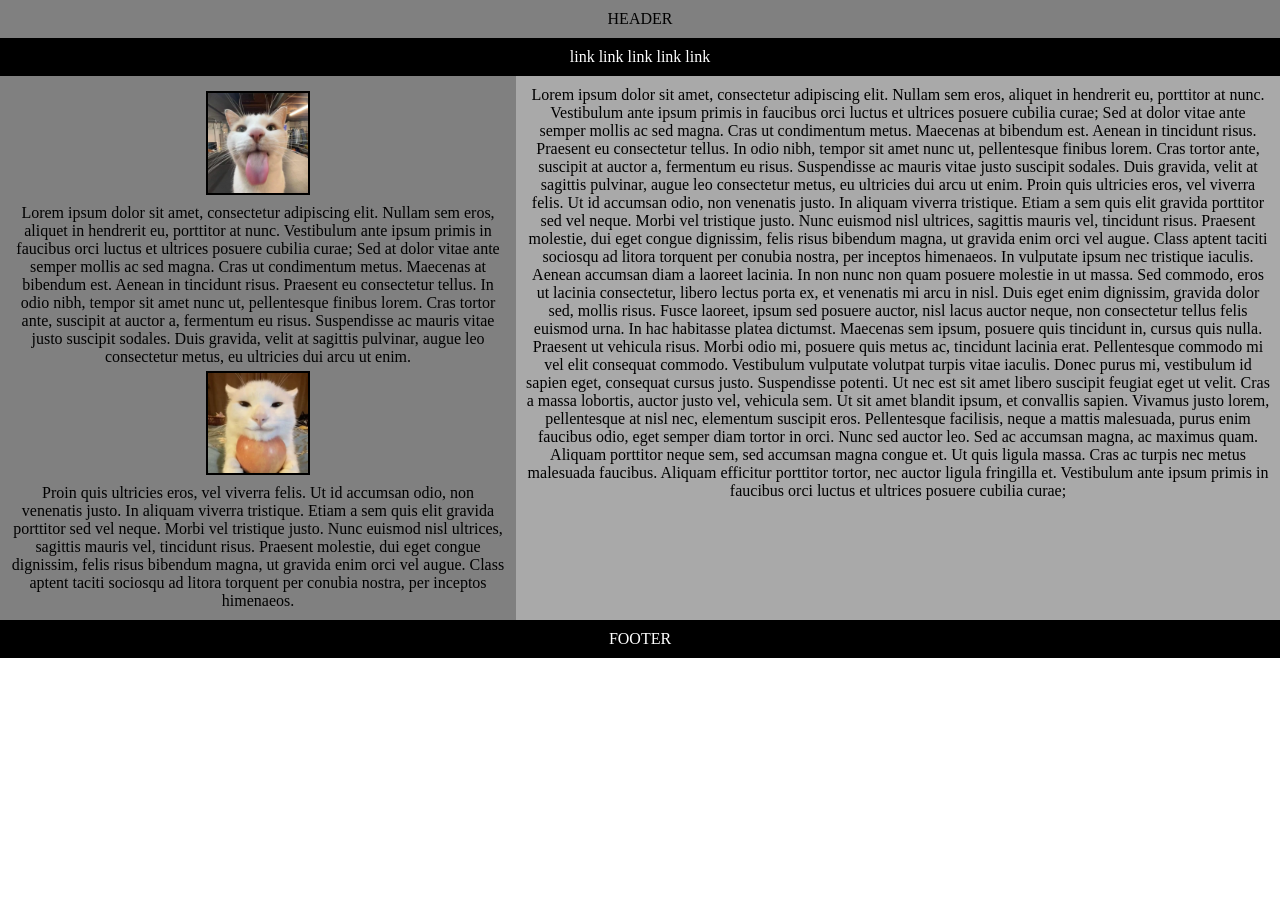
==== index.html @ fac5f686 "Add files via upload" ====
<!DOCTYPE html>
<html lang="en">
<head>
    <meta charset="UTF-8">
    <meta name="viewport" content="width=device-width, initial-scale=1.0">
    <title>Document</title>
    <link rel="stylesheet" href="style.css">
</head>
<body>
    <div class="header">
        HEADER
    </div>
    <div class="navbar">
        <a href="https://www.youtube.com/watch?v=qjJdaIFMCYs">link</a>
        <a href="https://www.youtube.com/watch?v=qjJdaIFMCYs">link</a>
        <a href="https://www.youtube.com/watch?v=qjJdaIFMCYs">link</a>
        <a href="https://www.youtube.com/watch?v=qjJdaIFMCYs">link</a>
        <a href="https://www.youtube.com/watch?v=qjJdaIFMCYs">link</a>
    </div>
    <div class="flex">
        <div class="s1">
            <img src="gato1.jpg"> <br>
            Lorem ipsum dolor sit amet, consectetur adipiscing elit. Nullam sem eros, aliquet in hendrerit eu, porttitor at nunc. Vestibulum ante ipsum primis in faucibus orci luctus et ultrices posuere cubilia curae; Sed at dolor vitae ante semper mollis ac sed magna. Cras ut condimentum metus. Maecenas at bibendum est. Aenean in tincidunt risus. Praesent eu consectetur tellus. In odio nibh, tempor sit amet nunc ut, pellentesque finibus lorem. Cras tortor ante, suscipit at auctor a, fermentum eu risus. Suspendisse ac mauris vitae justo suscipit sodales. Duis gravida, velit at sagittis pulvinar, augue leo consectetur metus, eu ultricies dui arcu ut enim.
            <br>
            <img src="gato2.webp"> <br>
            Proin quis ultricies eros, vel viverra felis. Ut id accumsan odio, non venenatis justo. In aliquam viverra tristique. Etiam a sem quis elit gravida porttitor sed vel neque. Morbi vel tristique justo. Nunc euismod nisl ultrices, sagittis mauris vel, tincidunt risus. Praesent molestie, dui eget congue dignissim, felis risus bibendum magna, ut gravida enim orci vel augue. Class aptent taciti sociosqu ad litora torquent per conubia nostra, per inceptos himenaeos.

        </div>
        <div class="s2">
            Lorem ipsum dolor sit amet, consectetur adipiscing elit. Nullam sem eros, aliquet in hendrerit eu, porttitor at nunc. Vestibulum ante ipsum primis in faucibus orci luctus et ultrices posuere cubilia curae; Sed at dolor vitae ante semper mollis ac sed magna. Cras ut condimentum metus. Maecenas at bibendum est. Aenean in tincidunt risus. Praesent eu consectetur tellus. In odio nibh, tempor sit amet nunc ut, pellentesque finibus lorem. Cras tortor ante, suscipit at auctor a, fermentum eu risus. Suspendisse ac mauris vitae justo suscipit sodales. Duis gravida, velit at sagittis pulvinar, augue leo consectetur metus, eu ultricies dui arcu ut enim.

Proin quis ultricies eros, vel viverra felis. Ut id accumsan odio, non venenatis justo. In aliquam viverra tristique. Etiam a sem quis elit gravida porttitor sed vel neque. Morbi vel tristique justo. Nunc euismod nisl ultrices, sagittis mauris vel, tincidunt risus. Praesent molestie, dui eget congue dignissim, felis risus bibendum magna, ut gravida enim orci vel augue. Class aptent taciti sociosqu ad litora torquent per conubia nostra, per inceptos himenaeos.

In vulputate ipsum nec tristique iaculis. Aenean accumsan diam a laoreet lacinia. In non nunc non quam posuere molestie in ut massa. Sed commodo, eros ut lacinia consectetur, libero lectus porta ex, et venenatis mi arcu in nisl. Duis eget enim dignissim, gravida dolor sed, mollis risus. Fusce laoreet, ipsum sed posuere auctor, nisl lacus auctor neque, non consectetur tellus felis euismod urna. In hac habitasse platea dictumst. Maecenas sem ipsum, posuere quis tincidunt in, cursus quis nulla. Praesent ut vehicula risus. Morbi odio mi, posuere quis metus ac, tincidunt lacinia erat.

Pellentesque commodo mi vel elit consequat commodo. Vestibulum vulputate volutpat turpis vitae iaculis. Donec purus mi, vestibulum id sapien eget, consequat cursus justo. Suspendisse potenti. Ut nec est sit amet libero suscipit feugiat eget ut velit. Cras a massa lobortis, auctor justo vel, vehicula sem. Ut sit amet blandit ipsum, et convallis sapien. Vivamus justo lorem, pellentesque at nisl nec, elementum suscipit eros. Pellentesque facilisis, neque a mattis malesuada, purus enim faucibus odio, eget semper diam tortor in orci. Nunc sed auctor leo. Sed ac accumsan magna, ac maximus quam. Aliquam porttitor neque sem, sed accumsan magna congue et. Ut quis ligula massa. Cras ac turpis nec metus malesuada faucibus. Aliquam efficitur porttitor tortor, nec auctor ligula fringilla et. Vestibulum ante ipsum primis in faucibus orci luctus et ultrices posuere cubilia curae;
        </div>
    </div>
    <div class="footer">FOOTER</div>
</body>
</html>
---- style.css ----
div {
    padding: 10px;
    margin: 0px;
}
body {
    margin: 0px;
}
.header {
    background-color: grey;
    text-align: center;
}
.navbar {
    background-color: black;
    color: white;
    text-align: center;
}
a {
    color: white;
    text-decoration: none;
}
.s1 {
    background-color: gray;
    flex-basis: 40%;
    text-align: center;
}
.s2 {
    background-color: darkgray;
    text-align: center;
    flex-basis: 60%;
}
.flex {
    padding: 0px;
    display: flex;
}
img {
    width: 100px;
    height: 100px;
    border: 2px black solid; margin: 5px;
}
.footer {
    background-color: black;
    text-align: center;
    color: white;
}
@media (max-width: 900px) {
    .flex {
        flex-direction: column;
    }
}
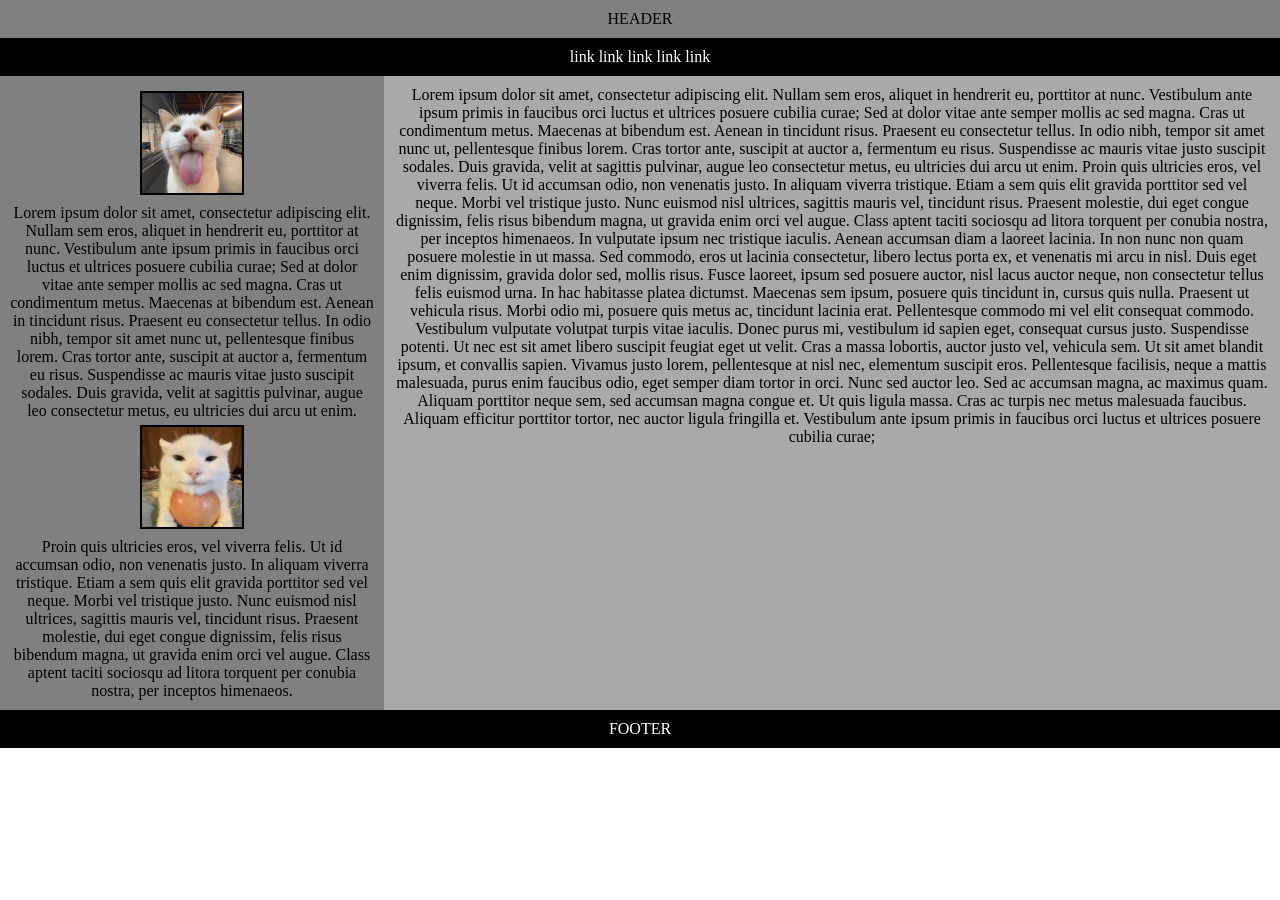
==== commit e3379d48: "Add files via upload" ====
--- a/index.html
+++ b/index.html
@@ -17,7 +17,7 @@
         <a href="https://www.youtube.com/watch?v=qjJdaIFMCYs">link</a>
         <a href="https://www.youtube.com/watch?v=qjJdaIFMCYs">link</a>
     </div>
-    <div class="flex">
+    <div class="grid">
         <div class="s1">
             <img src="gato1.jpg"> <br>
             Lorem ipsum dolor sit amet, consectetur adipiscing elit. Nullam sem eros, aliquet in hendrerit eu, porttitor at nunc. Vestibulum ante ipsum primis in faucibus orci luctus et ultrices posuere cubilia curae; Sed at dolor vitae ante semper mollis ac sed magna. Cras ut condimentum metus. Maecenas at bibendum est. Aenean in tincidunt risus. Praesent eu consectetur tellus. In odio nibh, tempor sit amet nunc ut, pellentesque finibus lorem. Cras tortor ante, suscipit at auctor a, fermentum eu risus. Suspendisse ac mauris vitae justo suscipit sodales. Duis gravida, velit at sagittis pulvinar, augue leo consectetur metus, eu ultricies dui arcu ut enim.
--- a/style.css
+++ b/style.css
@@ -20,17 +20,16 @@
 }
 .s1 {
     background-color: gray;
-    flex-basis: 40%;
     text-align: center;
 }
 .s2 {
     background-color: darkgray;
     text-align: center;
-    flex-basis: 60%;
 }
-.flex {
+.grid {
     padding: 0px;
-    display: flex;
+    display: grid;
+    grid-template-columns: 30% 70%;
 }
 img {
     width: 100px;
@@ -43,7 +42,7 @@
     color: white;
 }
 @media (max-width: 900px) {
-    .flex {
-        flex-direction: column;
+    .grid {
+        grid-template-columns: auto;
     }
 }
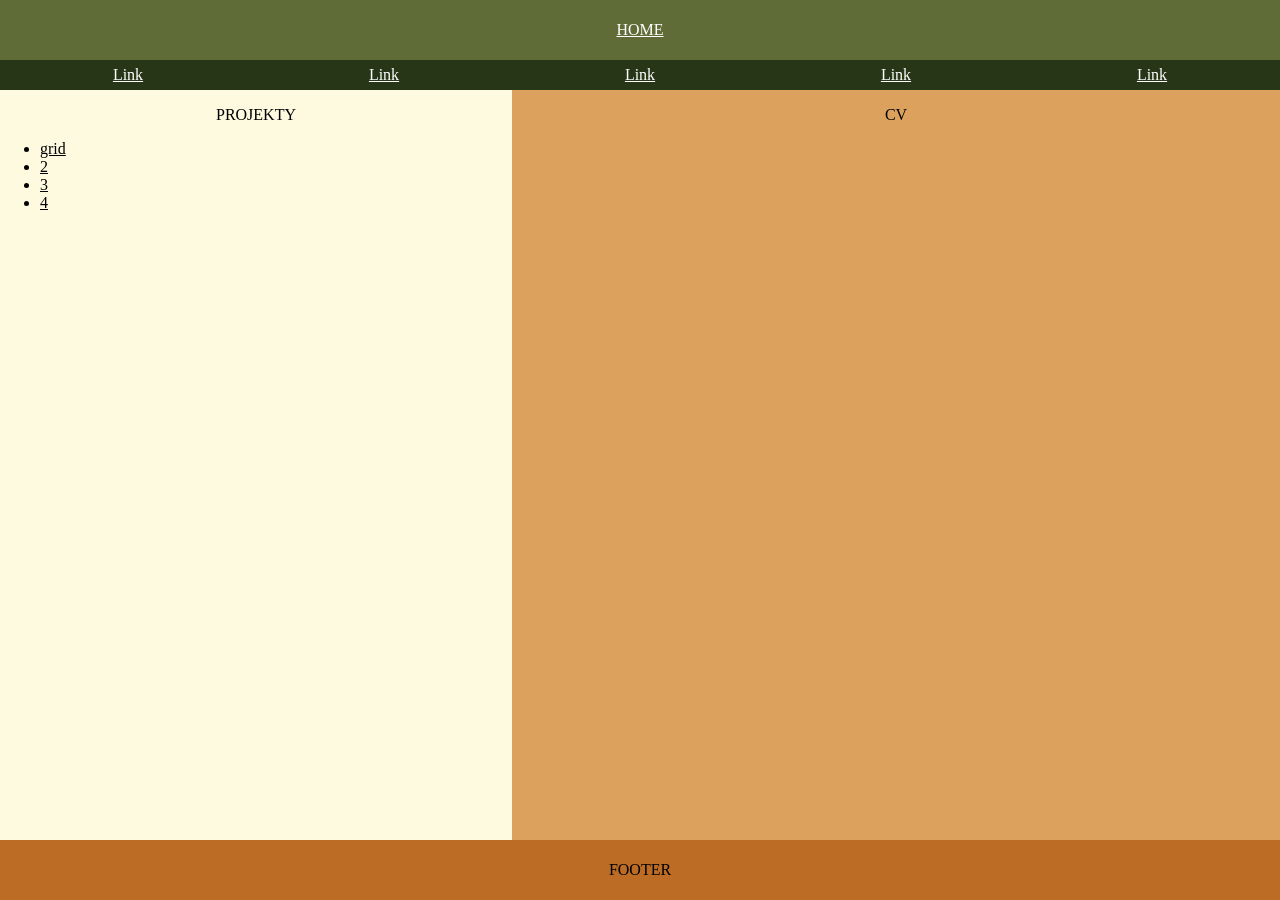
==== commit 7ff15310: "Add files via upload" ====
--- a/index.html
+++ b/index.html
@@ -3,39 +3,49 @@
 <head>
     <meta charset="UTF-8">
     <meta name="viewport" content="width=device-width, initial-scale=1.0">
-    <title>Document</title>
+    <meta name="description" content="Portfolio Gabriel Puchacz">
+    <title>portfolio</title>
     <link rel="stylesheet" href="style.css">
 </head>
 <body>
+
     <div class="header">
-        HEADER
+        <a href="index.html">HOME</a>
     </div>
+
     <div class="navbar">
-        <a href="https://www.youtube.com/watch?v=qjJdaIFMCYs">link</a>
-        <a href="https://www.youtube.com/watch?v=qjJdaIFMCYs">link</a>
-        <a href="https://www.youtube.com/watch?v=qjJdaIFMCYs">link</a>
-        <a href="https://www.youtube.com/watch?v=qjJdaIFMCYs">link</a>
-        <a href="https://www.youtube.com/watch?v=qjJdaIFMCYs">link</a>
+        <a href="">Link</a>
+        <a href="">Link</a>
+        <a href="">Link</a>
+        <a href="">Link</a>
+        <a href="">Link</a>
     </div>
-    <div class="grid">
-        <div class="s1">
-            <img src="gato1.jpg"> <br>
-            Lorem ipsum dolor sit amet, consectetur adipiscing elit. Nullam sem eros, aliquet in hendrerit eu, porttitor at nunc. Vestibulum ante ipsum primis in faucibus orci luctus et ultrices posuere cubilia curae; Sed at dolor vitae ante semper mollis ac sed magna. Cras ut condimentum metus. Maecenas at bibendum est. Aenean in tincidunt risus. Praesent eu consectetur tellus. In odio nibh, tempor sit amet nunc ut, pellentesque finibus lorem. Cras tortor ante, suscipit at auctor a, fermentum eu risus. Suspendisse ac mauris vitae justo suscipit sodales. Duis gravida, velit at sagittis pulvinar, augue leo consectetur metus, eu ultricies dui arcu ut enim.
-            <br>
-            <img src="gato2.webp"> <br>
-            Proin quis ultricies eros, vel viverra felis. Ut id accumsan odio, non venenatis justo. In aliquam viverra tristique. Etiam a sem quis elit gravida porttitor sed vel neque. Morbi vel tristique justo. Nunc euismod nisl ultrices, sagittis mauris vel, tincidunt risus. Praesent molestie, dui eget congue dignissim, felis risus bibendum magna, ut gravida enim orci vel augue. Class aptent taciti sociosqu ad litora torquent per conubia nostra, per inceptos himenaeos.
+
+    <div class="main">
+
+        <div class="m1">
+
+            <p>PROJEKTY</p>
+            
+            <ul>
+                <li><a href="./grid/index.html">grid</a></li>
+                <li><a href="">2</a></li>
+                <li><a href="">3</a></li>
+                <li><a href="">4</a></li>
+
+            </ul>
 
         </div>
-        <div class="s2">
-            Lorem ipsum dolor sit amet, consectetur adipiscing elit. Nullam sem eros, aliquet in hendrerit eu, porttitor at nunc. Vestibulum ante ipsum primis in faucibus orci luctus et ultrices posuere cubilia curae; Sed at dolor vitae ante semper mollis ac sed magna. Cras ut condimentum metus. Maecenas at bibendum est. Aenean in tincidunt risus. Praesent eu consectetur tellus. In odio nibh, tempor sit amet nunc ut, pellentesque finibus lorem. Cras tortor ante, suscipit at auctor a, fermentum eu risus. Suspendisse ac mauris vitae justo suscipit sodales. Duis gravida, velit at sagittis pulvinar, augue leo consectetur metus, eu ultricies dui arcu ut enim.
 
-Proin quis ultricies eros, vel viverra felis. Ut id accumsan odio, non venenatis justo. In aliquam viverra tristique. Etiam a sem quis elit gravida porttitor sed vel neque. Morbi vel tristique justo. Nunc euismod nisl ultrices, sagittis mauris vel, tincidunt risus. Praesent molestie, dui eget congue dignissim, felis risus bibendum magna, ut gravida enim orci vel augue. Class aptent taciti sociosqu ad litora torquent per conubia nostra, per inceptos himenaeos.
+        <div class="m2">
+            <p>CV</p>
+            
+        </div>
 
-In vulputate ipsum nec tristique iaculis. Aenean accumsan diam a laoreet lacinia. In non nunc non quam posuere molestie in ut massa. Sed commodo, eros ut lacinia consectetur, libero lectus porta ex, et venenatis mi arcu in nisl. Duis eget enim dignissim, gravida dolor sed, mollis risus. Fusce laoreet, ipsum sed posuere auctor, nisl lacus auctor neque, non consectetur tellus felis euismod urna. In hac habitasse platea dictumst. Maecenas sem ipsum, posuere quis tincidunt in, cursus quis nulla. Praesent ut vehicula risus. Morbi odio mi, posuere quis metus ac, tincidunt lacinia erat.
+    </div>
 
-Pellentesque commodo mi vel elit consequat commodo. Vestibulum vulputate volutpat turpis vitae iaculis. Donec purus mi, vestibulum id sapien eget, consequat cursus justo. Suspendisse potenti. Ut nec est sit amet libero suscipit feugiat eget ut velit. Cras a massa lobortis, auctor justo vel, vehicula sem. Ut sit amet blandit ipsum, et convallis sapien. Vivamus justo lorem, pellentesque at nisl nec, elementum suscipit eros. Pellentesque facilisis, neque a mattis malesuada, purus enim faucibus odio, eget semper diam tortor in orci. Nunc sed auctor leo. Sed ac accumsan magna, ac maximus quam. Aliquam porttitor neque sem, sed accumsan magna congue et. Ut quis ligula massa. Cras ac turpis nec metus malesuada faucibus. Aliquam efficitur porttitor tortor, nec auctor ligula fringilla et. Vestibulum ante ipsum primis in faucibus orci luctus et ultrices posuere cubilia curae;
-        </div>
+    <div class="footer">
+        FOOTER
     </div>
-    <div class="footer">FOOTER</div>
 </body>
 </html>
--- a/style.css
+++ b/style.css
@@ -1,48 +1,54 @@
-div {
-    padding: 10px;
-    margin: 0px;
-}
 body {
     margin: 0px;
+    display: grid;
+    grid-template-rows: 2fr 1fr 25fr 2fr;
+    height: 100vh;
 }
 .header {
-    background-color: grey;
+    background-color: #606C38;
+    
+}
+.navbar {
+    background-color: #283618;
+    color: white;
+    grid-template-columns: 1fr 1fr 1fr 1fr 1fr;
     text-align: center;
 }
-.navbar {
-    background-color: black;
-    color: white;
-    text-align: center;
+.main {
+    grid-template-columns: 2fr 3fr;
+}
+.footer {
+    background-color: #BC6C25;
 }
 a {
-    color: white;
-    text-decoration: none;
+    color: white
 }
-.s1 {
-    background-color: gray;
+div {
+    display: grid;
+    justify-content: center;
+    align-items: center;
+}
+.m1 {
+    background-color: #FEFAE0;
+    color: black;
+}
+.m2 {
+    background-color: #DDA15E;
+    
+}
+.m1, .m2 {
+    height: 100%;
     text-align: center;
+    display: block;
 }
-.s2 {
-    background-color: darkgray;
-    text-align: center;
+.m1 a {
+    color: black;
 }
-.grid {
-    padding: 0px;
-    display: grid;
-    grid-template-columns: 30% 70%;
-}
-img {
-    width: 100px;
-    height: 100px;
-    border: 2px black solid; margin: 5px;
-}
-.footer {
-    background-color: black;
-    text-align: center;
-    color: white;
+ul {
+    text-align: left;
 }
 @media (max-width: 900px) {
-    .grid {
-        grid-template-columns: auto;
+    .main {
+        grid-template-columns: 100vw;
     }
 }
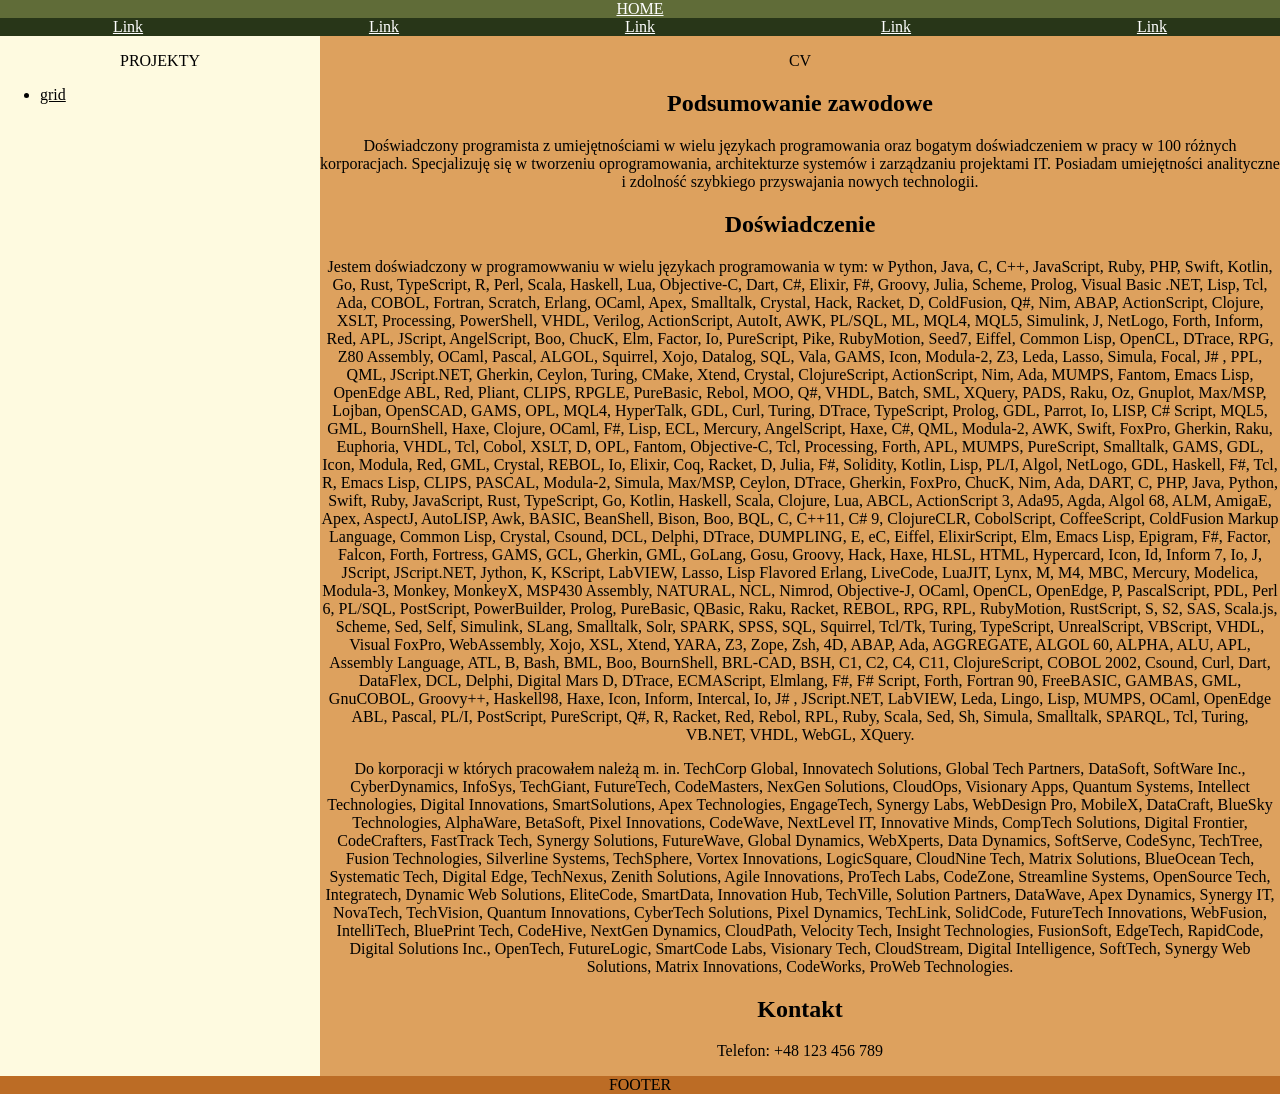
==== commit 7ee8b2c0: "Add files via upload" ====
--- a/index.html
+++ b/index.html
@@ -4,8 +4,14 @@
     <meta charset="UTF-8">
     <meta name="viewport" content="width=device-width, initial-scale=1.0">
     <meta name="description" content="Portfolio Gabriel Puchacz">
-    <title>portfolio</title>
+    <meta name="keywords" content="programowanie, cv, portfolio">
+    <title>Portfolio Gabriel Puchacz</title>
     <link rel="stylesheet" href="style.css">
+    <meta name="twitter:card" content="summary">
+    <meta property="twitter:title" content="Portfolio Gabriel Puchacz">
+    <meta name="twitter:image" content="https://gpuchacz08.github.io/s/Apple_Cat.webp">
+    <meta property="twitter:description" content="Na tej stronie znajdziesz portfolio NAJLEPSZEGO PROGRAMISTY WSZECHCZASOW">
+
 </head>
 <body>
 
@@ -29,18 +35,21 @@
             
             <ul>
                 <li><a href="./grid/index.html">grid</a></li>
-                <li><a href="">2</a></li>
-                <li><a href="">3</a></li>
-                <li><a href="">4</a></li>
-
             </ul>
 
         </div>
 
         <div class="m2">
             <p>CV</p>
-            
+            <h2>Podsumowanie zawodowe</h2>
+Doświadczony programista z umiejętnościami w wielu językach programowania oraz bogatym doświadczeniem w pracy w 100 różnych korporacjach. Specjalizuję się w tworzeniu oprogramowania, architekturze systemów i zarządzaniu projektami IT. Posiadam umiejętności analityczne i zdolność szybkiego przyswajania nowych technologii.
+            <h2>Doświadczenie</h2>
+            <p>Jestem doświadczony w programowwaniu w wielu językach programowania w tym: w Python, Java, C, C++, JavaScript, Ruby, PHP, Swift, Kotlin, Go, Rust, TypeScript, R, Perl, Scala, Haskell, Lua, Objective-C, Dart, C#, Elixir, F#, Groovy, Julia, Scheme, Prolog, Visual Basic .NET, Lisp, Tcl, Ada, COBOL, Fortran, Scratch, Erlang, OCaml, Apex, Smalltalk, Crystal, Hack, Racket, D, ColdFusion, Q#, Nim, ABAP, ActionScript, Clojure, XSLT, Processing, PowerShell, VHDL, Verilog, ActionScript, AutoIt, AWK, PL/SQL, ML, MQL4, MQL5, Simulink, J, NetLogo, Forth, Inform, Red, APL, JScript, AngelScript, Boo, ChucK, Elm, Factor, Io, PureScript, Pike, RubyMotion, Seed7, Eiffel, Common Lisp, OpenCL, DTrace, RPG, Z80 Assembly, OCaml, Pascal, ALGOL, Squirrel, Xojo, Datalog, SQL, Vala, GAMS, Icon, Modula-2, Z3, Leda, Lasso, Simula, Focal, J# , PPL, QML, JScript.NET, Gherkin, Ceylon, Turing, CMake, Xtend, Crystal, ClojureScript, ActionScript, Nim, Ada, MUMPS, Fantom, Emacs Lisp, OpenEdge ABL, Red, Pliant, CLIPS, RPGLE, PureBasic, Rebol, MOO, Q#, VHDL, Batch, SML, XQuery, PADS, Raku, Oz, Gnuplot, Max/MSP, Lojban, OpenSCAD, GAMS, OPL, MQL4, HyperTalk, GDL, Curl, Turing, DTrace, TypeScript, Prolog, GDL, Parrot, Io, LISP, C# Script, MQL5, GML, BournShell, Haxe, Clojure, OCaml, F#, Lisp, ECL, Mercury, AngelScript, Haxe, C#, QML, Modula-2, AWK, Swift, FoxPro, Gherkin, Raku, Euphoria, VHDL, Tcl, Cobol, XSLT, D, OPL, Fantom, Objective-C, Tcl, Processing, Forth, APL, MUMPS, PureScript, Smalltalk, GAMS, GDL, Icon, Modula, Red, GML, Crystal, REBOL, Io, Elixir, Coq, Racket, D, Julia, F#, Solidity, Kotlin, Lisp, PL/I, Algol, NetLogo, GDL, Haskell, F#, Tcl, R, Emacs Lisp, CLIPS, PASCAL, Modula-2, Simula, Max/MSP, Ceylon, DTrace, Gherkin, FoxPro, ChucK, Nim, Ada, DART, C, PHP, Java, Python, Swift, Ruby, JavaScript, Rust, TypeScript, Go, Kotlin, Haskell, Scala, Clojure, Lua, ABCL, ActionScript 3, Ada95, Agda, Algol 68, ALM, AmigaE, Apex, AspectJ, AutoLISP, Awk, BASIC, BeanShell, Bison, Boo, BQL, C, C++11, C# 9, ClojureCLR, CobolScript, CoffeeScript, ColdFusion Markup Language, Common Lisp, Crystal, Csound, DCL, Delphi, DTrace, DUMPLING, E, eC, Eiffel, ElixirScript, Elm, Emacs Lisp, Epigram, F#, Factor, Falcon, Forth, Fortress, GAMS, GCL, Gherkin, GML, GoLang, Gosu, Groovy, Hack, Haxe, HLSL, HTML, Hypercard, Icon, Id, Inform 7, Io, J, JScript, JScript.NET, Jython, K, KScript, LabVIEW, Lasso, Lisp Flavored Erlang, LiveCode, LuaJIT, Lynx, M, M4, MBC, Mercury, Modelica, Modula-3, Monkey, MonkeyX, MSP430 Assembly, NATURAL, NCL, Nimrod, Objective-J, OCaml, OpenCL, OpenEdge, P, PascalScript, PDL, Perl 6, PL/SQL, PostScript, PowerBuilder, Prolog, PureBasic, QBasic, Raku, Racket, REBOL, RPG, RPL, RubyMotion, RustScript, S, S2, SAS, Scala.js, Scheme, Sed, Self, Simulink, SLang, Smalltalk, Solr, SPARK, SPSS, SQL, Squirrel, Tcl/Tk, Turing, TypeScript, UnrealScript, VBScript, VHDL, Visual FoxPro, WebAssembly, Xojo, XSL, Xtend, YARA, Z3, Zope, Zsh, 4D, ABAP, Ada, AGGREGATE, ALGOL 60, ALPHA, ALU, APL, Assembly Language, ATL, B, Bash, BML, Boo, BournShell, BRL-CAD, BSH, C1, C2, C4, C11, ClojureScript, COBOL 2002, Csound, Curl, Dart, DataFlex, DCL, Delphi, Digital Mars D, DTrace, ECMAScript, Elmlang, F#, F# Script, Forth, Fortran 90, FreeBASIC, GAMBAS, GML, GnuCOBOL, Groovy++, Haskell98, Haxe, Icon, Inform, Intercal, Io, J# , JScript.NET, LabVIEW, Leda, Lingo, Lisp, MUMPS, OCaml, OpenEdge ABL, Pascal, PL/I, PostScript, PureScript, Q#, R, Racket, Red, Rebol, RPL, Ruby, Scala, Sed, Sh, Simula, Smalltalk, SPARQL, Tcl, Turing, VB.NET, VHDL, WebGL, XQuery.</p>
+            <p>Do korporacji w których pracowałem należą m. in. TechCorp Global, Innovatech Solutions, Global Tech Partners, DataSoft, SoftWare Inc., CyberDynamics, InfoSys, TechGiant, FutureTech, CodeMasters, NexGen Solutions, CloudOps, Visionary Apps, Quantum Systems, Intellect Technologies, Digital Innovations, SmartSolutions, Apex Technologies, EngageTech, Synergy Labs, WebDesign Pro, MobileX, DataCraft, BlueSky Technologies, AlphaWare, BetaSoft, Pixel Innovations, CodeWave, NextLevel IT, Innovative Minds, CompTech Solutions, Digital Frontier, CodeCrafters, FastTrack Tech, Synergy Solutions, FutureWave, Global Dynamics, WebXperts, Data Dynamics, SoftServe, CodeSync, TechTree, Fusion Technologies, Silverline Systems, TechSphere, Vortex Innovations, LogicSquare, CloudNine Tech, Matrix Solutions, BlueOcean Tech, Systematic Tech, Digital Edge, TechNexus, Zenith Solutions, Agile Innovations, ProTech Labs, CodeZone, Streamline Systems, OpenSource Tech, Integratech, Dynamic Web Solutions, EliteCode, SmartData, Innovation Hub, TechVille, Solution Partners, DataWave, Apex Dynamics, Synergy IT, NovaTech, TechVision, Quantum Innovations, CyberTech Solutions, Pixel Dynamics, TechLink, SolidCode, FutureTech Innovations, WebFusion, IntelliTech, BluePrint Tech, CodeHive, NextGen Dynamics, CloudPath, Velocity Tech, Insight Technologies, FusionSoft, EdgeTech, RapidCode, Digital Solutions Inc., OpenTech, FutureLogic, SmartCode Labs, Visionary Tech, CloudStream, Digital Intelligence, SoftTech, Synergy Web Solutions, Matrix Innovations, CodeWorks, ProWeb Technologies.</p>
+            <h2>Kontakt</h2>
+            <p>Telefon: +48 123 456 789</p>
         </div>
+
 
     </div>
 
--- a/style.css
+++ b/style.css
@@ -15,7 +15,7 @@
     text-align: center;
 }
 .main {
-    grid-template-columns: 2fr 3fr;
+    grid-template-columns: 1fr 3fr;
 }
 .footer {
     background-color: #BC6C25;
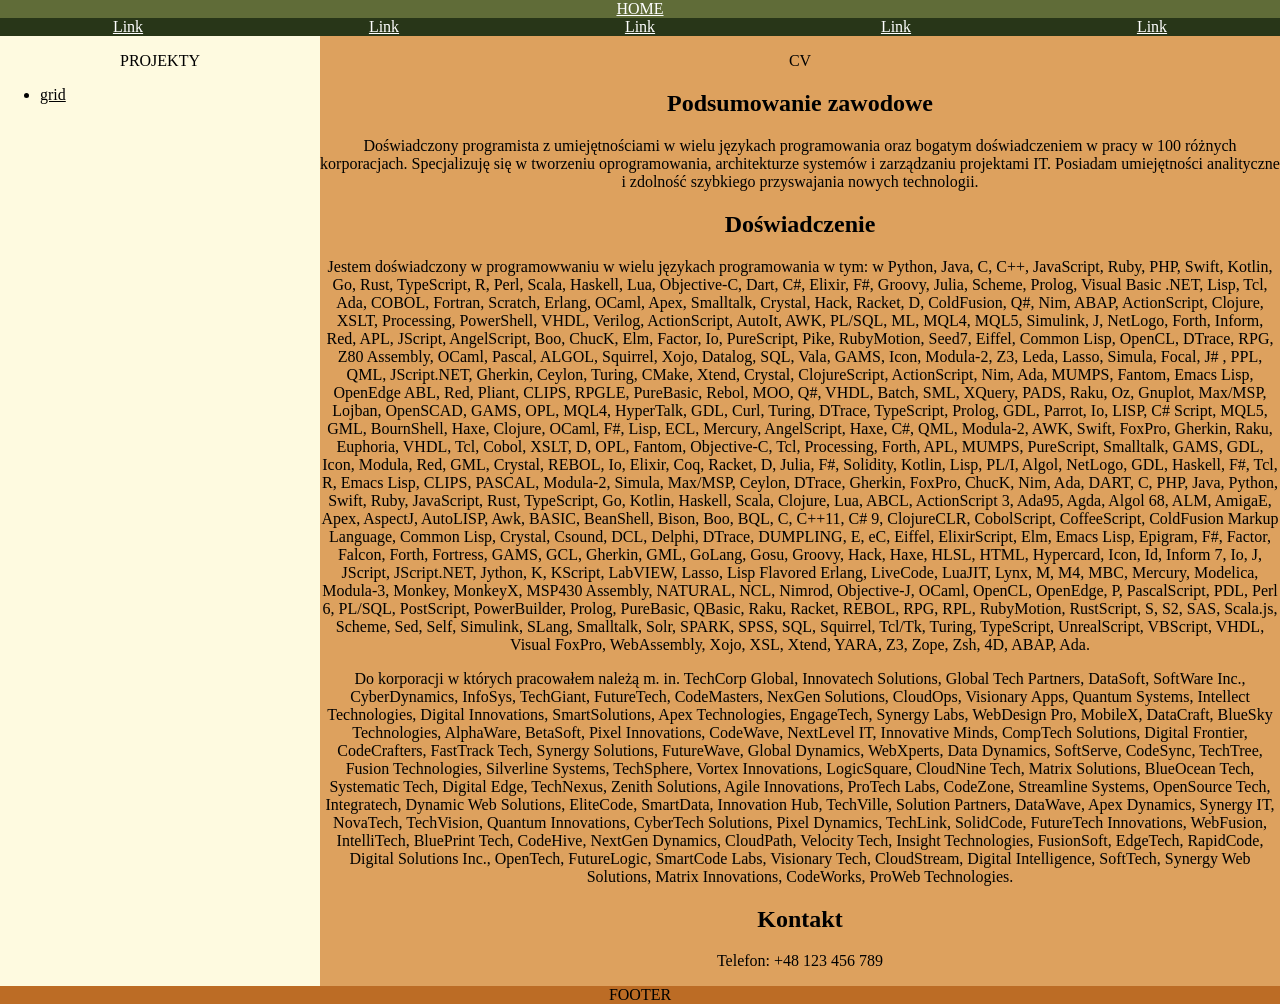
==== commit e72d8d96: "Add files via upload" ====
--- a/index.html
+++ b/index.html
@@ -44,7 +44,7 @@
             <h2>Podsumowanie zawodowe</h2>
 Doświadczony programista z umiejętnościami w wielu językach programowania oraz bogatym doświadczeniem w pracy w 100 różnych korporacjach. Specjalizuję się w tworzeniu oprogramowania, architekturze systemów i zarządzaniu projektami IT. Posiadam umiejętności analityczne i zdolność szybkiego przyswajania nowych technologii.
             <h2>Doświadczenie</h2>
-            <p>Jestem doświadczony w programowwaniu w wielu językach programowania w tym: w Python, Java, C, C++, JavaScript, Ruby, PHP, Swift, Kotlin, Go, Rust, TypeScript, R, Perl, Scala, Haskell, Lua, Objective-C, Dart, C#, Elixir, F#, Groovy, Julia, Scheme, Prolog, Visual Basic .NET, Lisp, Tcl, Ada, COBOL, Fortran, Scratch, Erlang, OCaml, Apex, Smalltalk, Crystal, Hack, Racket, D, ColdFusion, Q#, Nim, ABAP, ActionScript, Clojure, XSLT, Processing, PowerShell, VHDL, Verilog, ActionScript, AutoIt, AWK, PL/SQL, ML, MQL4, MQL5, Simulink, J, NetLogo, Forth, Inform, Red, APL, JScript, AngelScript, Boo, ChucK, Elm, Factor, Io, PureScript, Pike, RubyMotion, Seed7, Eiffel, Common Lisp, OpenCL, DTrace, RPG, Z80 Assembly, OCaml, Pascal, ALGOL, Squirrel, Xojo, Datalog, SQL, Vala, GAMS, Icon, Modula-2, Z3, Leda, Lasso, Simula, Focal, J# , PPL, QML, JScript.NET, Gherkin, Ceylon, Turing, CMake, Xtend, Crystal, ClojureScript, ActionScript, Nim, Ada, MUMPS, Fantom, Emacs Lisp, OpenEdge ABL, Red, Pliant, CLIPS, RPGLE, PureBasic, Rebol, MOO, Q#, VHDL, Batch, SML, XQuery, PADS, Raku, Oz, Gnuplot, Max/MSP, Lojban, OpenSCAD, GAMS, OPL, MQL4, HyperTalk, GDL, Curl, Turing, DTrace, TypeScript, Prolog, GDL, Parrot, Io, LISP, C# Script, MQL5, GML, BournShell, Haxe, Clojure, OCaml, F#, Lisp, ECL, Mercury, AngelScript, Haxe, C#, QML, Modula-2, AWK, Swift, FoxPro, Gherkin, Raku, Euphoria, VHDL, Tcl, Cobol, XSLT, D, OPL, Fantom, Objective-C, Tcl, Processing, Forth, APL, MUMPS, PureScript, Smalltalk, GAMS, GDL, Icon, Modula, Red, GML, Crystal, REBOL, Io, Elixir, Coq, Racket, D, Julia, F#, Solidity, Kotlin, Lisp, PL/I, Algol, NetLogo, GDL, Haskell, F#, Tcl, R, Emacs Lisp, CLIPS, PASCAL, Modula-2, Simula, Max/MSP, Ceylon, DTrace, Gherkin, FoxPro, ChucK, Nim, Ada, DART, C, PHP, Java, Python, Swift, Ruby, JavaScript, Rust, TypeScript, Go, Kotlin, Haskell, Scala, Clojure, Lua, ABCL, ActionScript 3, Ada95, Agda, Algol 68, ALM, AmigaE, Apex, AspectJ, AutoLISP, Awk, BASIC, BeanShell, Bison, Boo, BQL, C, C++11, C# 9, ClojureCLR, CobolScript, CoffeeScript, ColdFusion Markup Language, Common Lisp, Crystal, Csound, DCL, Delphi, DTrace, DUMPLING, E, eC, Eiffel, ElixirScript, Elm, Emacs Lisp, Epigram, F#, Factor, Falcon, Forth, Fortress, GAMS, GCL, Gherkin, GML, GoLang, Gosu, Groovy, Hack, Haxe, HLSL, HTML, Hypercard, Icon, Id, Inform 7, Io, J, JScript, JScript.NET, Jython, K, KScript, LabVIEW, Lasso, Lisp Flavored Erlang, LiveCode, LuaJIT, Lynx, M, M4, MBC, Mercury, Modelica, Modula-3, Monkey, MonkeyX, MSP430 Assembly, NATURAL, NCL, Nimrod, Objective-J, OCaml, OpenCL, OpenEdge, P, PascalScript, PDL, Perl 6, PL/SQL, PostScript, PowerBuilder, Prolog, PureBasic, QBasic, Raku, Racket, REBOL, RPG, RPL, RubyMotion, RustScript, S, S2, SAS, Scala.js, Scheme, Sed, Self, Simulink, SLang, Smalltalk, Solr, SPARK, SPSS, SQL, Squirrel, Tcl/Tk, Turing, TypeScript, UnrealScript, VBScript, VHDL, Visual FoxPro, WebAssembly, Xojo, XSL, Xtend, YARA, Z3, Zope, Zsh, 4D, ABAP, Ada, AGGREGATE, ALGOL 60, ALPHA, ALU, APL, Assembly Language, ATL, B, Bash, BML, Boo, BournShell, BRL-CAD, BSH, C1, C2, C4, C11, ClojureScript, COBOL 2002, Csound, Curl, Dart, DataFlex, DCL, Delphi, Digital Mars D, DTrace, ECMAScript, Elmlang, F#, F# Script, Forth, Fortran 90, FreeBASIC, GAMBAS, GML, GnuCOBOL, Groovy++, Haskell98, Haxe, Icon, Inform, Intercal, Io, J# , JScript.NET, LabVIEW, Leda, Lingo, Lisp, MUMPS, OCaml, OpenEdge ABL, Pascal, PL/I, PostScript, PureScript, Q#, R, Racket, Red, Rebol, RPL, Ruby, Scala, Sed, Sh, Simula, Smalltalk, SPARQL, Tcl, Turing, VB.NET, VHDL, WebGL, XQuery.</p>
+            <p>Jestem doświadczony w programowwaniu w wielu językach programowania w tym: w Python, Java, C, C++, JavaScript, Ruby, PHP, Swift, Kotlin, Go, Rust, TypeScript, R, Perl, Scala, Haskell, Lua, Objective-C, Dart, C#, Elixir, F#, Groovy, Julia, Scheme, Prolog, Visual Basic .NET, Lisp, Tcl, Ada, COBOL, Fortran, Scratch, Erlang, OCaml, Apex, Smalltalk, Crystal, Hack, Racket, D, ColdFusion, Q#, Nim, ABAP, ActionScript, Clojure, XSLT, Processing, PowerShell, VHDL, Verilog, ActionScript, AutoIt, AWK, PL/SQL, ML, MQL4, MQL5, Simulink, J, NetLogo, Forth, Inform, Red, APL, JScript, AngelScript, Boo, ChucK, Elm, Factor, Io, PureScript, Pike, RubyMotion, Seed7, Eiffel, Common Lisp, OpenCL, DTrace, RPG, Z80 Assembly, OCaml, Pascal, ALGOL, Squirrel, Xojo, Datalog, SQL, Vala, GAMS, Icon, Modula-2, Z3, Leda, Lasso, Simula, Focal, J# , PPL, QML, JScript.NET, Gherkin, Ceylon, Turing, CMake, Xtend, Crystal, ClojureScript, ActionScript, Nim, Ada, MUMPS, Fantom, Emacs Lisp, OpenEdge ABL, Red, Pliant, CLIPS, RPGLE, PureBasic, Rebol, MOO, Q#, VHDL, Batch, SML, XQuery, PADS, Raku, Oz, Gnuplot, Max/MSP, Lojban, OpenSCAD, GAMS, OPL, MQL4, HyperTalk, GDL, Curl, Turing, DTrace, TypeScript, Prolog, GDL, Parrot, Io, LISP, C# Script, MQL5, GML, BournShell, Haxe, Clojure, OCaml, F#, Lisp, ECL, Mercury, AngelScript, Haxe, C#, QML, Modula-2, AWK, Swift, FoxPro, Gherkin, Raku, Euphoria, VHDL, Tcl, Cobol, XSLT, D, OPL, Fantom, Objective-C, Tcl, Processing, Forth, APL, MUMPS, PureScript, Smalltalk, GAMS, GDL, Icon, Modula, Red, GML, Crystal, REBOL, Io, Elixir, Coq, Racket, D, Julia, F#, Solidity, Kotlin, Lisp, PL/I, Algol, NetLogo, GDL, Haskell, F#, Tcl, R, Emacs Lisp, CLIPS, PASCAL, Modula-2, Simula, Max/MSP, Ceylon, DTrace, Gherkin, FoxPro, ChucK, Nim, Ada, DART, C, PHP, Java, Python, Swift, Ruby, JavaScript, Rust, TypeScript, Go, Kotlin, Haskell, Scala, Clojure, Lua, ABCL, ActionScript 3, Ada95, Agda, Algol 68, ALM, AmigaE, Apex, AspectJ, AutoLISP, Awk, BASIC, BeanShell, Bison, Boo, BQL, C, C++11, C# 9, ClojureCLR, CobolScript, CoffeeScript, ColdFusion Markup Language, Common Lisp, Crystal, Csound, DCL, Delphi, DTrace, DUMPLING, E, eC, Eiffel, ElixirScript, Elm, Emacs Lisp, Epigram, F#, Factor, Falcon, Forth, Fortress, GAMS, GCL, Gherkin, GML, GoLang, Gosu, Groovy, Hack, Haxe, HLSL, HTML, Hypercard, Icon, Id, Inform 7, Io, J, JScript, JScript.NET, Jython, K, KScript, LabVIEW, Lasso, Lisp Flavored Erlang, LiveCode, LuaJIT, Lynx, M, M4, MBC, Mercury, Modelica, Modula-3, Monkey, MonkeyX, MSP430 Assembly, NATURAL, NCL, Nimrod, Objective-J, OCaml, OpenCL, OpenEdge, P, PascalScript, PDL, Perl 6, PL/SQL, PostScript, PowerBuilder, Prolog, PureBasic, QBasic, Raku, Racket, REBOL, RPG, RPL, RubyMotion, RustScript, S, S2, SAS, Scala.js, Scheme, Sed, Self, Simulink, SLang, Smalltalk, Solr, SPARK, SPSS, SQL, Squirrel, Tcl/Tk, Turing, TypeScript, UnrealScript, VBScript, VHDL, Visual FoxPro, WebAssembly, Xojo, XSL, Xtend, YARA, Z3, Zope, Zsh, 4D, ABAP, Ada.</p>
             <p>Do korporacji w których pracowałem należą m. in. TechCorp Global, Innovatech Solutions, Global Tech Partners, DataSoft, SoftWare Inc., CyberDynamics, InfoSys, TechGiant, FutureTech, CodeMasters, NexGen Solutions, CloudOps, Visionary Apps, Quantum Systems, Intellect Technologies, Digital Innovations, SmartSolutions, Apex Technologies, EngageTech, Synergy Labs, WebDesign Pro, MobileX, DataCraft, BlueSky Technologies, AlphaWare, BetaSoft, Pixel Innovations, CodeWave, NextLevel IT, Innovative Minds, CompTech Solutions, Digital Frontier, CodeCrafters, FastTrack Tech, Synergy Solutions, FutureWave, Global Dynamics, WebXperts, Data Dynamics, SoftServe, CodeSync, TechTree, Fusion Technologies, Silverline Systems, TechSphere, Vortex Innovations, LogicSquare, CloudNine Tech, Matrix Solutions, BlueOcean Tech, Systematic Tech, Digital Edge, TechNexus, Zenith Solutions, Agile Innovations, ProTech Labs, CodeZone, Streamline Systems, OpenSource Tech, Integratech, Dynamic Web Solutions, EliteCode, SmartData, Innovation Hub, TechVille, Solution Partners, DataWave, Apex Dynamics, Synergy IT, NovaTech, TechVision, Quantum Innovations, CyberTech Solutions, Pixel Dynamics, TechLink, SolidCode, FutureTech Innovations, WebFusion, IntelliTech, BluePrint Tech, CodeHive, NextGen Dynamics, CloudPath, Velocity Tech, Insight Technologies, FusionSoft, EdgeTech, RapidCode, Digital Solutions Inc., OpenTech, FutureLogic, SmartCode Labs, Visionary Tech, CloudStream, Digital Intelligence, SoftTech, Synergy Web Solutions, Matrix Innovations, CodeWorks, ProWeb Technologies.</p>
             <h2>Kontakt</h2>
             <p>Telefon: +48 123 456 789</p>
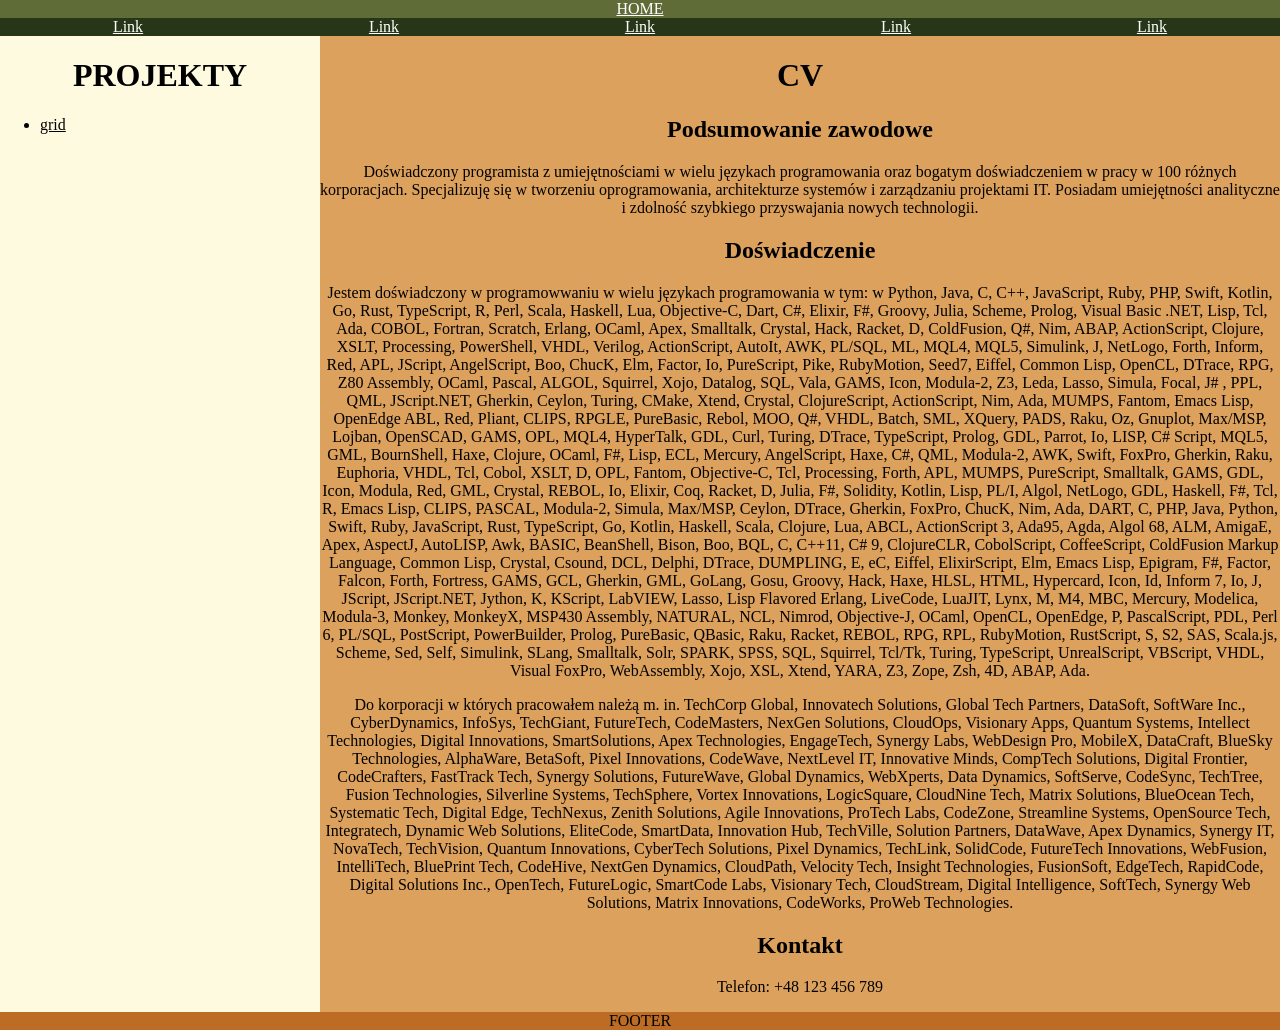
==== commit 9528a34a: "Add files via upload" ====
--- a/index.html
+++ b/index.html
@@ -31,7 +31,7 @@
 
         <div class="m1">
 
-            <p>PROJEKTY</p>
+            <h1>PROJEKTY</h1>
             
             <ul>
                 <li><a href="./grid/index.html">grid</a></li>
@@ -40,7 +40,7 @@
         </div>
 
         <div class="m2">
-            <p>CV</p>
+            <h1>CV</h1>
             <h2>Podsumowanie zawodowe</h2>
 Doświadczony programista z umiejętnościami w wielu językach programowania oraz bogatym doświadczeniem w pracy w 100 różnych korporacjach. Specjalizuję się w tworzeniu oprogramowania, architekturze systemów i zarządzaniu projektami IT. Posiadam umiejętności analityczne i zdolność szybkiego przyswajania nowych technologii.
             <h2>Doświadczenie</h2>
@@ -48,7 +48,7 @@
             <p>Do korporacji w których pracowałem należą m. in. TechCorp Global, Innovatech Solutions, Global Tech Partners, DataSoft, SoftWare Inc., CyberDynamics, InfoSys, TechGiant, FutureTech, CodeMasters, NexGen Solutions, CloudOps, Visionary Apps, Quantum Systems, Intellect Technologies, Digital Innovations, SmartSolutions, Apex Technologies, EngageTech, Synergy Labs, WebDesign Pro, MobileX, DataCraft, BlueSky Technologies, AlphaWare, BetaSoft, Pixel Innovations, CodeWave, NextLevel IT, Innovative Minds, CompTech Solutions, Digital Frontier, CodeCrafters, FastTrack Tech, Synergy Solutions, FutureWave, Global Dynamics, WebXperts, Data Dynamics, SoftServe, CodeSync, TechTree, Fusion Technologies, Silverline Systems, TechSphere, Vortex Innovations, LogicSquare, CloudNine Tech, Matrix Solutions, BlueOcean Tech, Systematic Tech, Digital Edge, TechNexus, Zenith Solutions, Agile Innovations, ProTech Labs, CodeZone, Streamline Systems, OpenSource Tech, Integratech, Dynamic Web Solutions, EliteCode, SmartData, Innovation Hub, TechVille, Solution Partners, DataWave, Apex Dynamics, Synergy IT, NovaTech, TechVision, Quantum Innovations, CyberTech Solutions, Pixel Dynamics, TechLink, SolidCode, FutureTech Innovations, WebFusion, IntelliTech, BluePrint Tech, CodeHive, NextGen Dynamics, CloudPath, Velocity Tech, Insight Technologies, FusionSoft, EdgeTech, RapidCode, Digital Solutions Inc., OpenTech, FutureLogic, SmartCode Labs, Visionary Tech, CloudStream, Digital Intelligence, SoftTech, Synergy Web Solutions, Matrix Innovations, CodeWorks, ProWeb Technologies.</p>
             <h2>Kontakt</h2>
             <p>Telefon: +48 123 456 789</p>
-        </div>
+        </div>  
 
 
     </div>
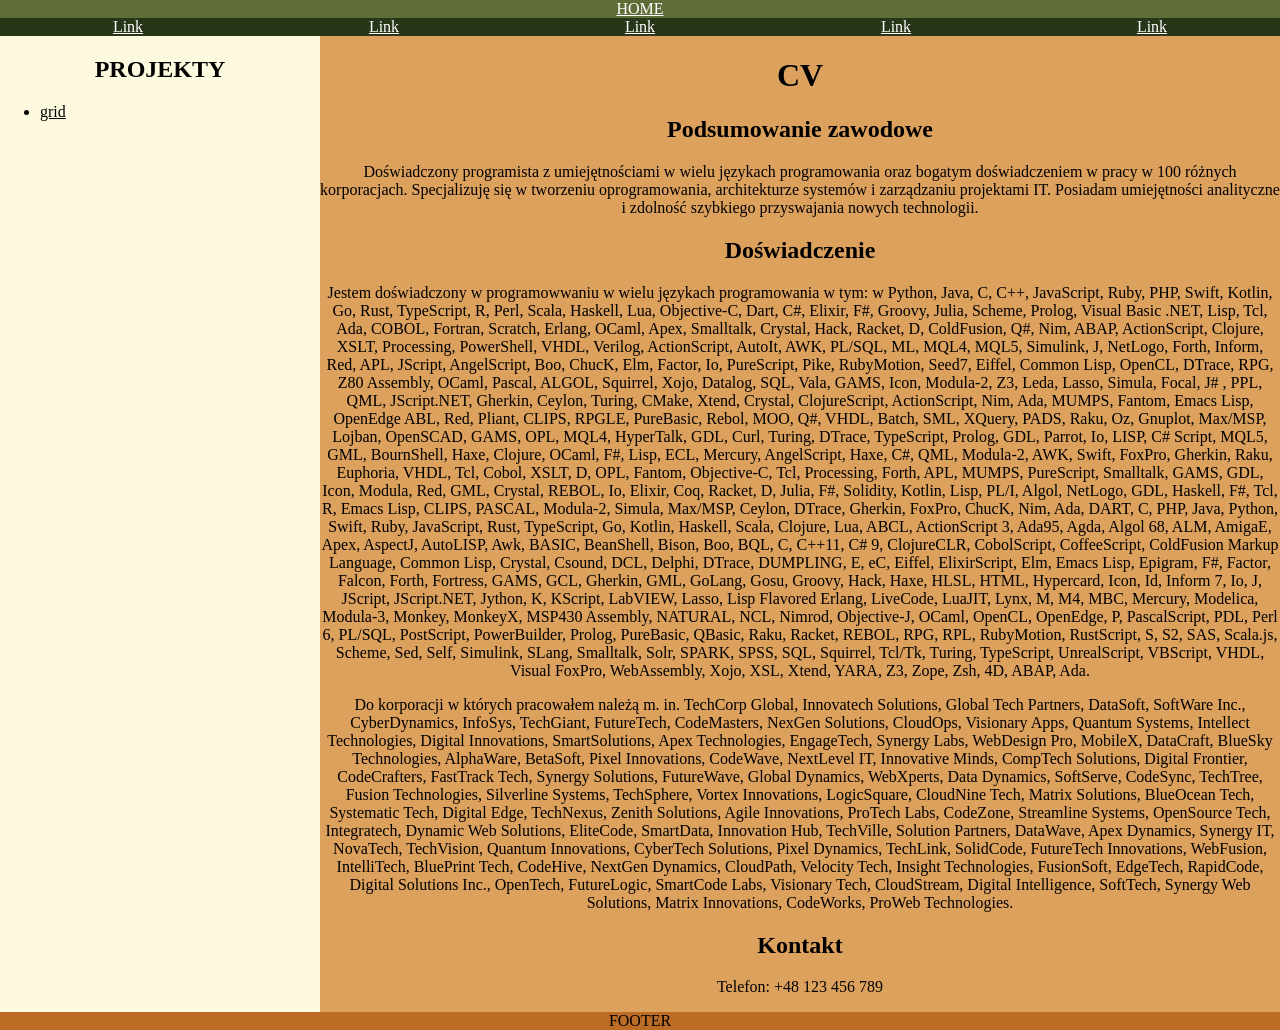
==== commit a90ca2ff: "Add files via upload" ====
--- a/index.html
+++ b/index.html
@@ -3,7 +3,7 @@
 <head>
     <meta charset="UTF-8">
     <meta name="viewport" content="width=device-width, initial-scale=1.0">
-    <meta name="description" content="Portfolio Gabriel Puchacz">
+    <meta name="description" content="Portfolio NAJLEPSZEGO PROGRAMISTY WSZECHCZASOW">
     <meta name="keywords" content="programowanie, cv, portfolio">
     <title>Portfolio Gabriel Puchacz</title>
     <link rel="stylesheet" href="style.css">
@@ -31,7 +31,7 @@
 
         <div class="m1">
 
-            <h1>PROJEKTY</h1>
+            <h2>PROJEKTY</h1>
             
             <ul>
                 <li><a href="./grid/index.html">grid</a></li>
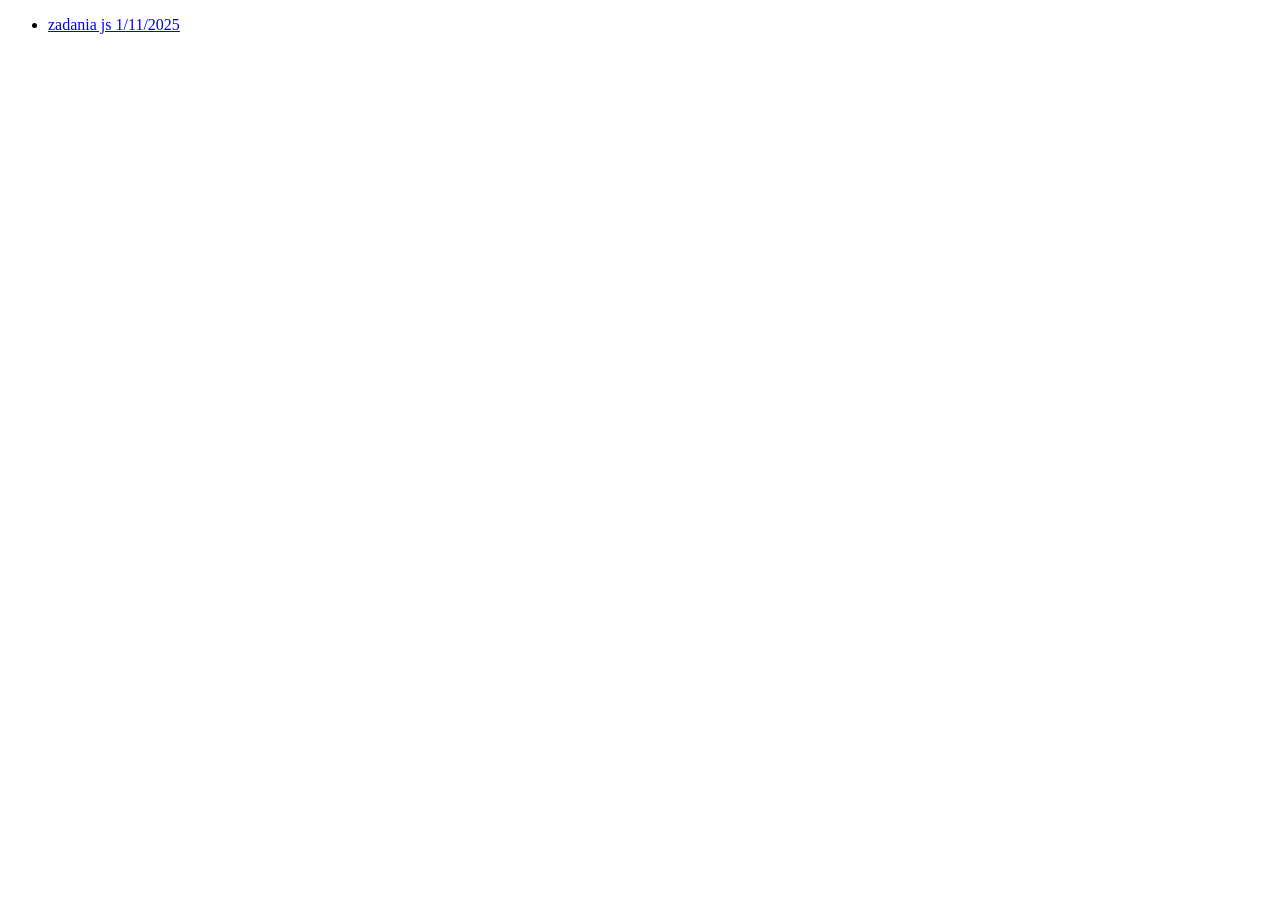
==== commit d0e7897f: "Add files via upload" ====
--- a/index.html
+++ b/index.html
@@ -3,58 +3,11 @@
 <head>
     <meta charset="UTF-8">
     <meta name="viewport" content="width=device-width, initial-scale=1.0">
-    <meta name="description" content="Portfolio NAJLEPSZEGO PROGRAMISTY WSZECHCZASOW">
-    <meta name="keywords" content="programowanie, cv, portfolio">
-    <title>Portfolio Gabriel Puchacz</title>
-    <link rel="stylesheet" href="style.css">
-    <meta name="twitter:card" content="summary">
-    <meta property="twitter:title" content="Portfolio Gabriel Puchacz">
-    <meta name="twitter:image" content="https://gpuchacz08.github.io/s/Apple_Cat.webp">
-    <meta property="twitter:description" content="Na tej stronie znajdziesz portfolio NAJLEPSZEGO PROGRAMISTY WSZECHCZASOW">
-
+    <title>Document</title>
 </head>
 <body>
-
-    <div class="header">
-        <a href="index.html">HOME</a>
-    </div>
-
-    <div class="navbar">
-        <a href="">Link</a>
-        <a href="">Link</a>
-        <a href="">Link</a>
-        <a href="">Link</a>
-        <a href="">Link</a>
-    </div>
-
-    <div class="main">
-
-        <div class="m1">
-
-            <h2>PROJEKTY</h1>
-            
-            <ul>
-                <li><a href="./grid/index.html">grid</a></li>
-            </ul>
-
-        </div>
-
-        <div class="m2">
-            <h1>CV</h1>
-            <h2>Podsumowanie zawodowe</h2>
-Doświadczony programista z umiejętnościami w wielu językach programowania oraz bogatym doświadczeniem w pracy w 100 różnych korporacjach. Specjalizuję się w tworzeniu oprogramowania, architekturze systemów i zarządzaniu projektami IT. Posiadam umiejętności analityczne i zdolność szybkiego przyswajania nowych technologii.
-            <h2>Doświadczenie</h2>
-            <p>Jestem doświadczony w programowwaniu w wielu językach programowania w tym: w Python, Java, C, C++, JavaScript, Ruby, PHP, Swift, Kotlin, Go, Rust, TypeScript, R, Perl, Scala, Haskell, Lua, Objective-C, Dart, C#, Elixir, F#, Groovy, Julia, Scheme, Prolog, Visual Basic .NET, Lisp, Tcl, Ada, COBOL, Fortran, Scratch, Erlang, OCaml, Apex, Smalltalk, Crystal, Hack, Racket, D, ColdFusion, Q#, Nim, ABAP, ActionScript, Clojure, XSLT, Processing, PowerShell, VHDL, Verilog, ActionScript, AutoIt, AWK, PL/SQL, ML, MQL4, MQL5, Simulink, J, NetLogo, Forth, Inform, Red, APL, JScript, AngelScript, Boo, ChucK, Elm, Factor, Io, PureScript, Pike, RubyMotion, Seed7, Eiffel, Common Lisp, OpenCL, DTrace, RPG, Z80 Assembly, OCaml, Pascal, ALGOL, Squirrel, Xojo, Datalog, SQL, Vala, GAMS, Icon, Modula-2, Z3, Leda, Lasso, Simula, Focal, J# , PPL, QML, JScript.NET, Gherkin, Ceylon, Turing, CMake, Xtend, Crystal, ClojureScript, ActionScript, Nim, Ada, MUMPS, Fantom, Emacs Lisp, OpenEdge ABL, Red, Pliant, CLIPS, RPGLE, PureBasic, Rebol, MOO, Q#, VHDL, Batch, SML, XQuery, PADS, Raku, Oz, Gnuplot, Max/MSP, Lojban, OpenSCAD, GAMS, OPL, MQL4, HyperTalk, GDL, Curl, Turing, DTrace, TypeScript, Prolog, GDL, Parrot, Io, LISP, C# Script, MQL5, GML, BournShell, Haxe, Clojure, OCaml, F#, Lisp, ECL, Mercury, AngelScript, Haxe, C#, QML, Modula-2, AWK, Swift, FoxPro, Gherkin, Raku, Euphoria, VHDL, Tcl, Cobol, XSLT, D, OPL, Fantom, Objective-C, Tcl, Processing, Forth, APL, MUMPS, PureScript, Smalltalk, GAMS, GDL, Icon, Modula, Red, GML, Crystal, REBOL, Io, Elixir, Coq, Racket, D, Julia, F#, Solidity, Kotlin, Lisp, PL/I, Algol, NetLogo, GDL, Haskell, F#, Tcl, R, Emacs Lisp, CLIPS, PASCAL, Modula-2, Simula, Max/MSP, Ceylon, DTrace, Gherkin, FoxPro, ChucK, Nim, Ada, DART, C, PHP, Java, Python, Swift, Ruby, JavaScript, Rust, TypeScript, Go, Kotlin, Haskell, Scala, Clojure, Lua, ABCL, ActionScript 3, Ada95, Agda, Algol 68, ALM, AmigaE, Apex, AspectJ, AutoLISP, Awk, BASIC, BeanShell, Bison, Boo, BQL, C, C++11, C# 9, ClojureCLR, CobolScript, CoffeeScript, ColdFusion Markup Language, Common Lisp, Crystal, Csound, DCL, Delphi, DTrace, DUMPLING, E, eC, Eiffel, ElixirScript, Elm, Emacs Lisp, Epigram, F#, Factor, Falcon, Forth, Fortress, GAMS, GCL, Gherkin, GML, GoLang, Gosu, Groovy, Hack, Haxe, HLSL, HTML, Hypercard, Icon, Id, Inform 7, Io, J, JScript, JScript.NET, Jython, K, KScript, LabVIEW, Lasso, Lisp Flavored Erlang, LiveCode, LuaJIT, Lynx, M, M4, MBC, Mercury, Modelica, Modula-3, Monkey, MonkeyX, MSP430 Assembly, NATURAL, NCL, Nimrod, Objective-J, OCaml, OpenCL, OpenEdge, P, PascalScript, PDL, Perl 6, PL/SQL, PostScript, PowerBuilder, Prolog, PureBasic, QBasic, Raku, Racket, REBOL, RPG, RPL, RubyMotion, RustScript, S, S2, SAS, Scala.js, Scheme, Sed, Self, Simulink, SLang, Smalltalk, Solr, SPARK, SPSS, SQL, Squirrel, Tcl/Tk, Turing, TypeScript, UnrealScript, VBScript, VHDL, Visual FoxPro, WebAssembly, Xojo, XSL, Xtend, YARA, Z3, Zope, Zsh, 4D, ABAP, Ada.</p>
-            <p>Do korporacji w których pracowałem należą m. in. TechCorp Global, Innovatech Solutions, Global Tech Partners, DataSoft, SoftWare Inc., CyberDynamics, InfoSys, TechGiant, FutureTech, CodeMasters, NexGen Solutions, CloudOps, Visionary Apps, Quantum Systems, Intellect Technologies, Digital Innovations, SmartSolutions, Apex Technologies, EngageTech, Synergy Labs, WebDesign Pro, MobileX, DataCraft, BlueSky Technologies, AlphaWare, BetaSoft, Pixel Innovations, CodeWave, NextLevel IT, Innovative Minds, CompTech Solutions, Digital Frontier, CodeCrafters, FastTrack Tech, Synergy Solutions, FutureWave, Global Dynamics, WebXperts, Data Dynamics, SoftServe, CodeSync, TechTree, Fusion Technologies, Silverline Systems, TechSphere, Vortex Innovations, LogicSquare, CloudNine Tech, Matrix Solutions, BlueOcean Tech, Systematic Tech, Digital Edge, TechNexus, Zenith Solutions, Agile Innovations, ProTech Labs, CodeZone, Streamline Systems, OpenSource Tech, Integratech, Dynamic Web Solutions, EliteCode, SmartData, Innovation Hub, TechVille, Solution Partners, DataWave, Apex Dynamics, Synergy IT, NovaTech, TechVision, Quantum Innovations, CyberTech Solutions, Pixel Dynamics, TechLink, SolidCode, FutureTech Innovations, WebFusion, IntelliTech, BluePrint Tech, CodeHive, NextGen Dynamics, CloudPath, Velocity Tech, Insight Technologies, FusionSoft, EdgeTech, RapidCode, Digital Solutions Inc., OpenTech, FutureLogic, SmartCode Labs, Visionary Tech, CloudStream, Digital Intelligence, SoftTech, Synergy Web Solutions, Matrix Innovations, CodeWorks, ProWeb Technologies.</p>
-            <h2>Kontakt</h2>
-            <p>Telefon: +48 123 456 789</p>
-        </div>  
-
-
-    </div>
-
-    <div class="footer">
-        FOOTER
-    </div>
+    <ul>
+        <li><a href="ApInt/zadania js/lista.html">zadania js 1/11/2025</a></li>
+    </ul>
 </body>
 </html>
